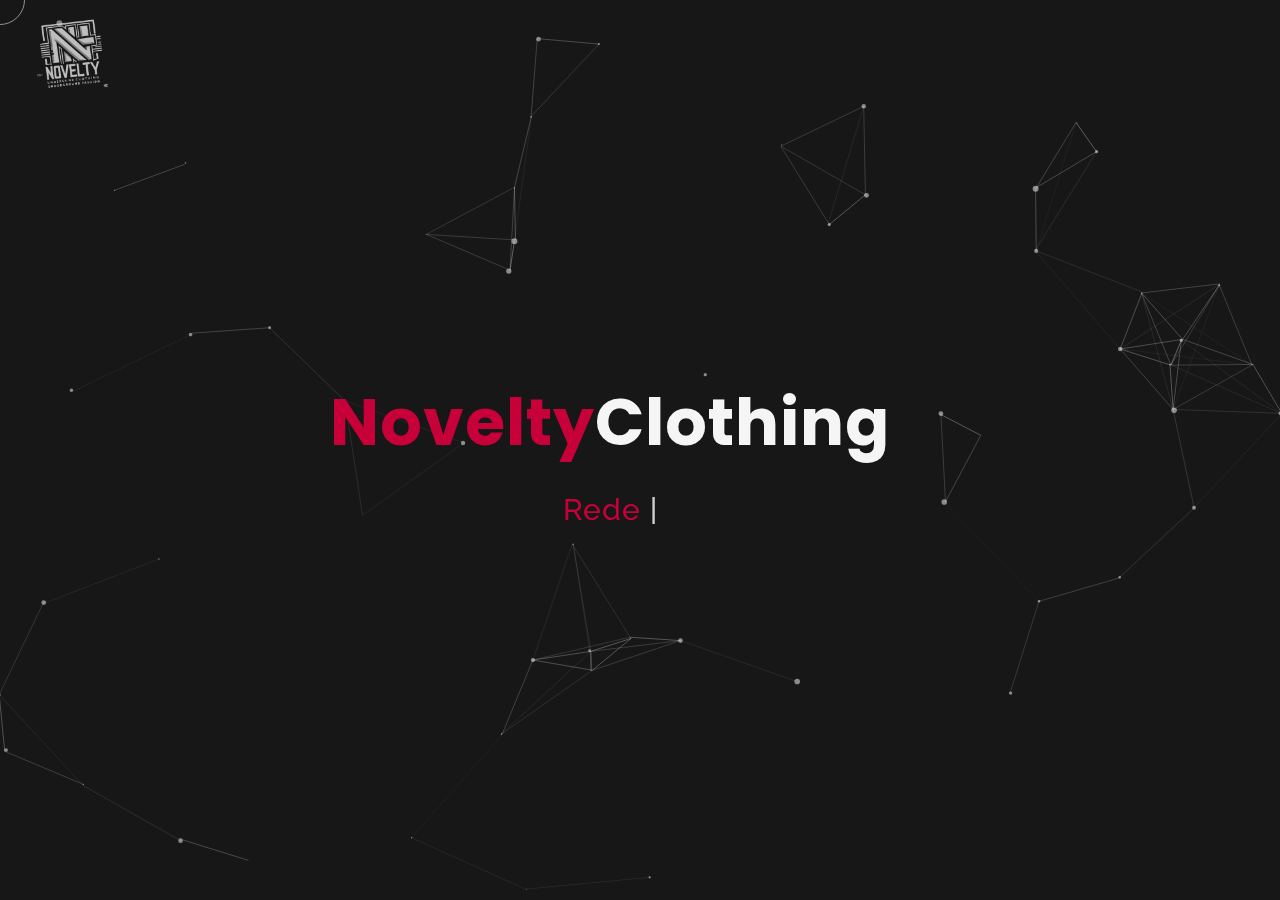
==== index.html @ c51ffd17 "Update index.html" ====
<!DOCTYPE html>
<html lang="en">
<head>
    <meta charset="UTF-8">
    <title>Novelty Clothing</title>
   <link rel="icon" type="image/png" href="images/favicon.png">
    <link rel="stylesheet" href="css/index.css">
    <script src="https://cdnjs.cloudflare.com/ajax/libs/gsap/3.2.6/gsap.min.js"></script>
</head>
<body>
    <div id="all">
        <div class="cursor"></div>
        <div id="loader">
            <span class="color">
                <!-- Wrap the text in an anchor tag to make it clickable -->
                <a href="buy.html" class="title-link">Novelty</a>
            </span>
            Clothing
        </div>
        <div id="breaker">
        </div>
        <div id="breaker-two">
        </div>
        <div id="navigation-content">
            <div class="logo">
                <img src="images/favicon.png" alt="logo">
            </div>
            <div class="navigation-close">
                <span class="close-first"></span>
                <span class="close-second"></span>
            </div>
        </div>
        <div id="navigation-bar">
            <img src="images/favicon.png" alt="logo">
            </div>
        </div>
        <div id="header">
            <div id="particles"></div>
            <div class="header-content">
                <div class="header-content-box">
                    <div class="firstline">
                        <a href="buy.html" class="title-link" style="color: inherit; text-decoration: none;">
                            <span class="color">Novelty</span>Clothing
                        </a>
                    </div>                    
                    <div class="secondline">
                        <span class="txt-rotate color" data-period="1200" data-rotate='[ " Redefine the Underground.", " Where the Underground Rises." ]'></span>
                        <span class="slash">|</span>
                    </div>   
                </div>
            </div>
        </div>
    <script src="js/jquery.min.js"></script>
    <script src="js/particles.js"></script>
    <script src="js/particles.min.js"></script>
    <script src="js/index.js"></script>
    <script>
        particlesJS("particles", {"particles":{"number":{"value":40,"density":{"enable":true,"value_area":800}},"color":{"value":"#ffffff"},"shape":{"type":"circle","stroke":{"width":0,"color":"#000000"},"polygon":{"nb_sides":5},"image":{"src":"img/github.svg","width":100,"height":100}},"opacity":{"value":0.5,"random":false,"anim":{"enable":false,"speed":1,"opacity_min":0.1,"sync":false}},"size":{"value":3,"random":true,"anim":{"enable":false,"speed":40,"size_min":0.1,"sync":false}},"line_linked":{"enable":true,"distance":150,"color":"#ffffff","opacity":0.4,"width":1},"move":{"enable":true,"speed":6,"direction":"none","random":false,"straight":false,"out_mode":"out","bounce":false,"attract":{"enable":false,"rotateX":600,"rotateY":1200}}},"interactivity":{"detect_on":"canvas","events":{"onhover":{"enable":true,"mode":"repulse"},"onclick":{"enable":true,"mode":"push"},"resize":true},"modes":{"grab":{"distance":400,"line_linked":{"opacity":1}},"bubble":{"distance":400,"size":40,"duration":2,"opacity":8,"speed":3},"repulse":{"distance":200,"duration":0.4},"push":{"particles_nb":4},"remove":{"particles_nb":2}}},"retina_detect":true});
    </script>

</body>
</html>
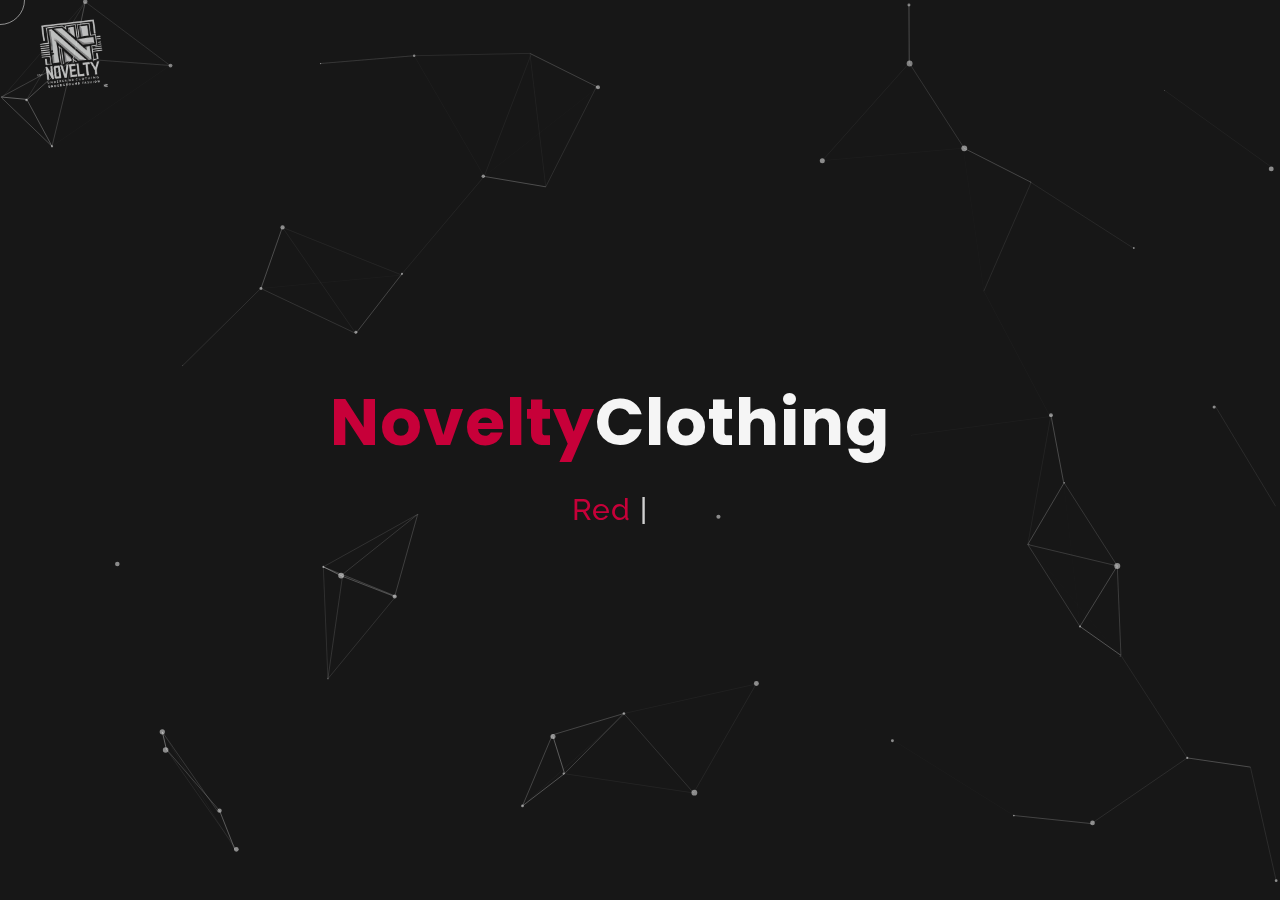
==== commit 2c8c52f2: "Add files via upload" ====
--- a/index.html
+++ b/index.html
@@ -11,11 +11,6 @@
     <div id="all">
         <div class="cursor"></div>
         <div id="loader">
-            <span class="color">
-                <!-- Wrap the text in an anchor tag to make it clickable -->
-                <a href="buy.html" class="title-link">Novelty</a>
-            </span>
-            Clothing
         </div>
         <div id="breaker">
         </div>
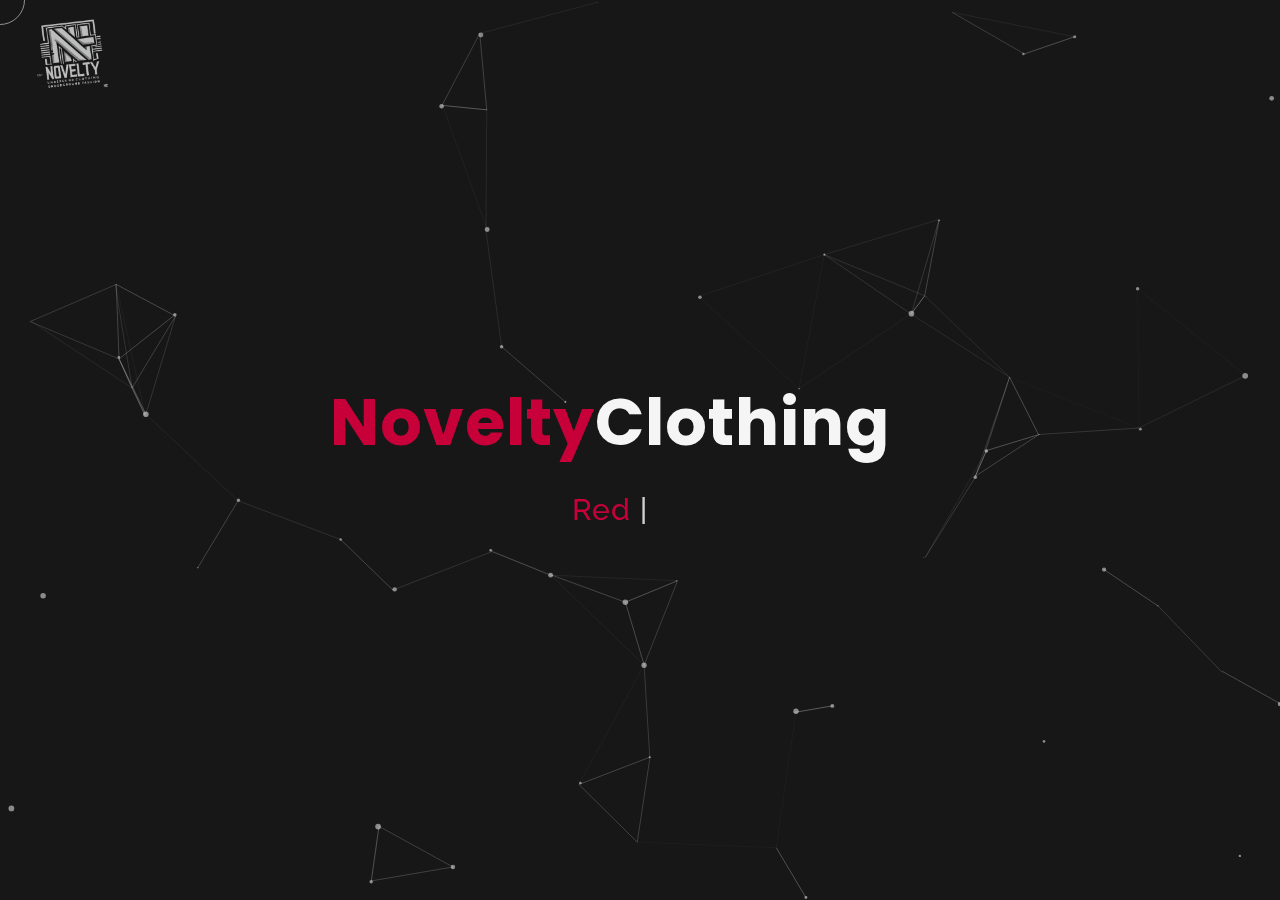
==== commit 15d3c090: "Update index.html" ====
--- a/index.html
+++ b/index.html
@@ -39,7 +39,7 @@
                         </a>
                     </div>                    
                     <div class="secondline">
-                        <span class="txt-rotate color" data-period="1200" data-rotate='[ " Redefine the Underground.", " Where the Underground Rises." ]'></span>
+                        <span class="txt-rotate color" data-period="1200" data-rotate='[ " Redefine the Underground.", " Where the Underground Rises.", " Oweb sharpnips is gay." ]'></span>
                         <span class="slash">|</span>
                     </div>   
                 </div>
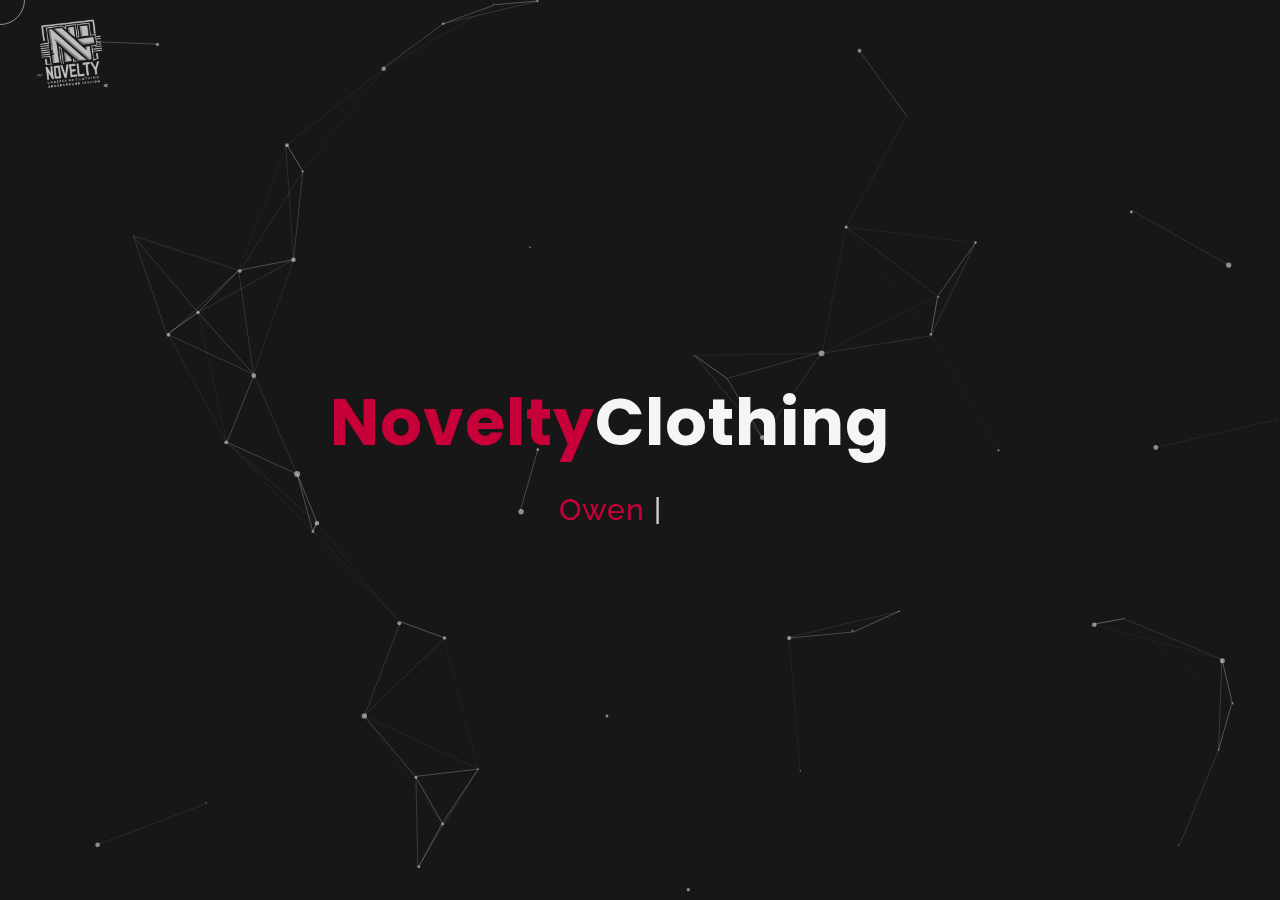
==== commit 29914960: "Update index.html" ====
--- a/index.html
+++ b/index.html
@@ -39,7 +39,7 @@
                         </a>
                     </div>                    
                     <div class="secondline">
-                        <span class="txt-rotate color" data-period="1200" data-rotate='[ " Redefine the Underground.", " Where the Underground Rises.", " Oweb sharpnips is gay." ]'></span>
+                        <span class="txt-rotate color" data-period="1200" data-rotate='[ " Owen sharpnips is gay", " Where the Underground Rises.", " Redefine the Underground." ]'></span>
                         <span class="slash">|</span>
                     </div>   
                 </div>
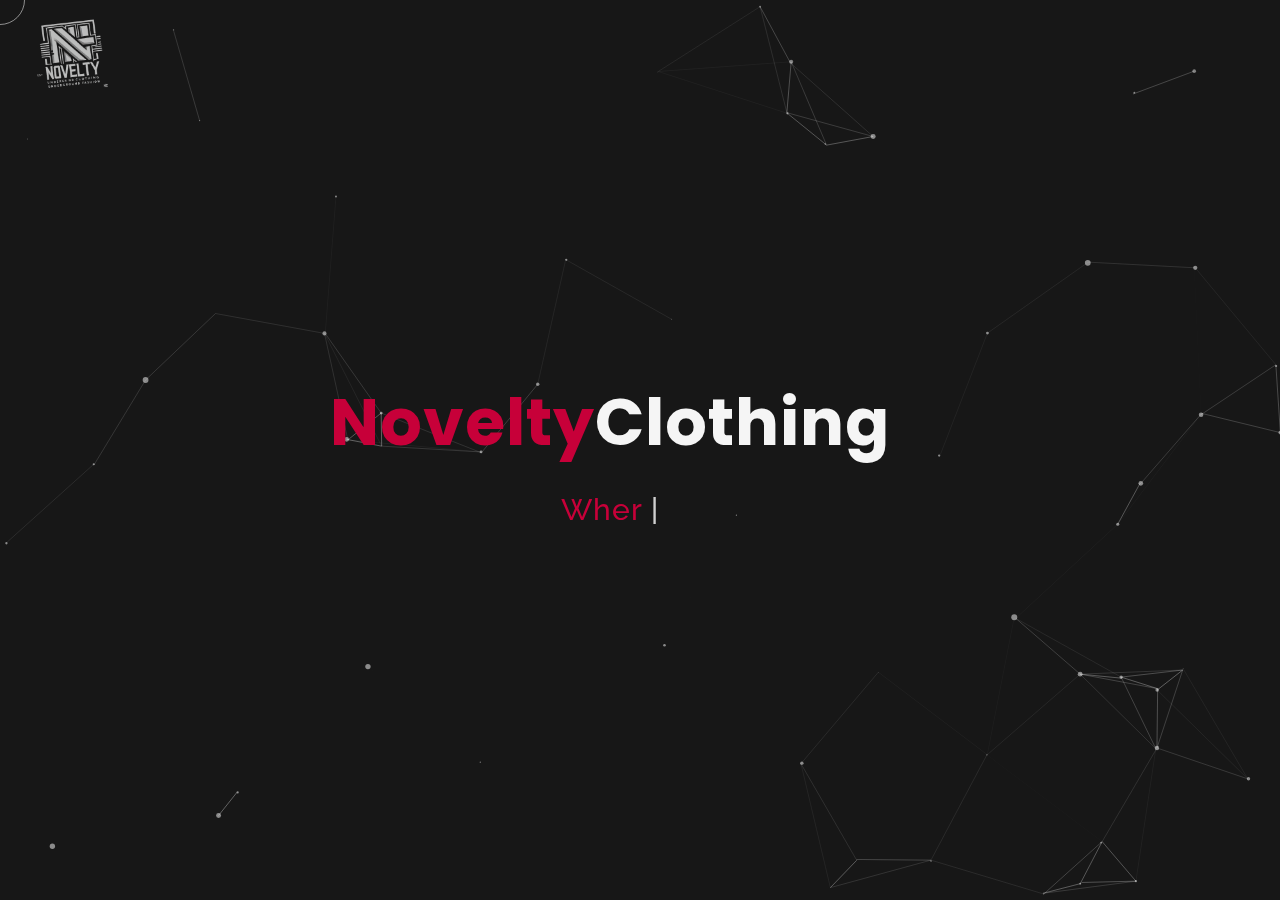
==== commit 97030396: "Update index.html" ====
--- a/index.html
+++ b/index.html
@@ -39,7 +39,7 @@
                         </a>
                     </div>                    
                     <div class="secondline">
-                        <span class="txt-rotate color" data-period="1200" data-rotate='[ " Owen sharpnips is gay", " Where the Underground Rises.", " Redefine the Underground." ]'></span>
+                        <span class="txt-rotate color" data-period="1200" data-rotate='[ " Where the Underground Rises.", " Redefine the Underground." ]'></span>
                         <span class="slash">|</span>
                     </div>   
                 </div>
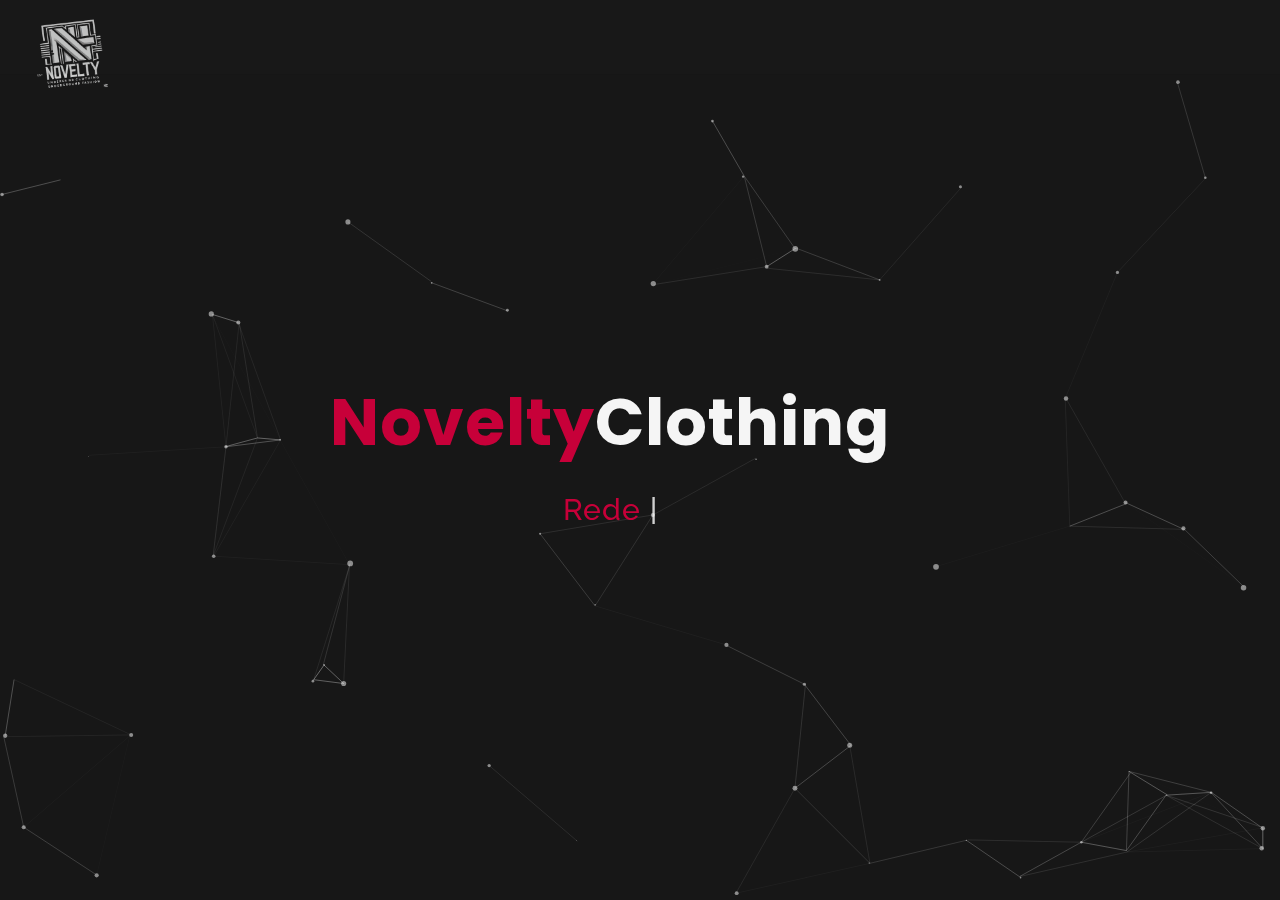
==== commit b44bd9d5: "Add files via upload" ====
--- a/index.html
+++ b/index.html
@@ -4,7 +4,7 @@
     <meta charset="UTF-8">
     <title>Novelty Clothing</title>
    <link rel="icon" type="image/png" href="images/favicon.png">
-    <link rel="stylesheet" href="css/index.css">
+    <link rel="stylesheet" href="css/index copy.css">
     <script src="https://cdnjs.cloudflare.com/ajax/libs/gsap/3.2.6/gsap.min.js"></script>
 </head>
 <body>
@@ -39,7 +39,7 @@
                         </a>
                     </div>                    
                     <div class="secondline">
-                        <span class="txt-rotate color" data-period="1200" data-rotate='[ " Where the Underground Rises.", " Redefine the Underground." ]'></span>
+                        <span class="txt-rotate color" data-period="1200" data-rotate='[ " Redefine the Underground.", " Where the Underground Rises." ]'></span>
                         <span class="slash">|</span>
                     </div>   
                 </div>
--- a/css/index copy.css
+++ b/css/index copy.css
@@ -0,0 +1,265 @@
+/*!
+  * Item: Willy Wonka Theme
+  * Description: Personal Portfolio Website Template
+  * Author/Developer: Sujal
+  * Version: v1
+  */
+@import url('https://fonts.googleapis.com/css?family=Raleway:300&display=swap');
+@import url('https://fonts.googleapis.com/css?family=Monoton&display=swap');
+@import url('https://fonts.googleapis.com/css?family=Poppins:500&display=swap');
+*{
+    padding: 0%;
+    margin: 0%;
+    box-sizing: border-box;
+}
+::-webkit-scrollbar{
+    width: 4px;
+    color:#c70039;
+    transition: all .4s ease;
+}
+::-webkit-scrollbar-thumb {
+    background: #c70039; 
+    border-radius: 4px;
+    width: 4px;
+    transition: all .4s ease;
+  }
+  ::-webkit-scrollbar-track {
+    background: #101010; 
+    border-radius: 4px;
+    width: 4px;
+  }
+  input::-webkit-outer-spin-button,
+input::-webkit-inner-spin-button {
+  -webkit-appearance: none;
+  margin: 0;
+}
+
+/* Firefox */
+input[type=number] {
+  -moz-appearance: textfield;
+}
+  html{
+    background: #101010;
+    
+  }
+  #loader{
+      display: flex;
+      align-items: center;
+      justify-content: center;
+      flex-direction: column;
+      height:100vh;
+      position: fixed;
+      z-index:100;
+      font-family: poppins;
+      background-color: #202020;
+      color: whitesmoke;
+      font-size: 70px;
+      width: 100%;
+  }
+body{
+    user-select: none;
+    height: auto;
+    overflow-x: hidden;
+    width: 100%;
+    background: #171717;
+}
+#header{
+    background:#171717;
+    height: 100vh;
+    width: 100%;;
+    overflow: hidden;
+    animation: scale 1.5s ease;
+    position:relative;
+    display: block;
+}
+#particles{
+    position: absolute;
+    top: 0;
+    left: 0;
+    height: 100%;
+    width: 100vw;
+    background-size: cover;
+    background-position: 50% 50%;
+    display: block;
+}
+#navigation-content{
+    height: 100vh;
+    width: 100%;
+    position:fixed;
+    z-index: 5;
+    background-color:#020202;
+    transform: translateY(-200%);
+    display: flex;
+    flex-direction: column;
+    align-items: center;
+    justify-content: center;
+}
+#navigation-bar{
+    position: fixed;
+    height: 100px;
+    width: 100%;
+    z-index: 3;
+    padding: 10px;
+    background:transparent;
+    overflow: hidden;
+}
+.menubar{
+    position: absolute;
+    right:4%;
+    top: 40%;
+    cursor: pointer;
+    opacity: .8;
+    transition: all .4s ease;
+}
+.menubar span{
+    position: relative;
+    background-color:transparent;
+    height:2px;
+    width: 20px;
+    display: block;
+    margin:6px;
+    border-radius: 20px;
+}
+.menubar .first-span{
+    width:35px;
+}
+.menubar .first-span::before{
+    content: "";
+    position: absolute;
+    height: 100%;
+    width: 50%;
+    top:0;
+    right:0;
+    background-color:whitesmoke;
+    transition: all .5s ease;
+
+}
+.menubar .second-span{
+    width:35px;
+}
+.menubar .second-span::before{
+    content: "";
+    position: absolute;
+    height: 100%;
+    width: 75%;
+    top:0;
+    right:0;
+    background-color:whitesmoke;
+    transition: all .3s ease;
+}
+.menubar .third-span{
+    width:35px;
+}
+.menubar .third-span::before{
+    content: "";
+    position: absolute;
+    height: 100%;
+    width: 100%;
+    top:0;
+    right:0;
+    background-color:whitesmoke;
+    transition: all .3s ease;
+}
+.menubar:hover .second-span::before , .menubar:hover .first-span::before {
+    width: 100%;
+}
+.menubar:hover{
+    opacity: 1;
+}
+.close-first , .close-second{
+ height: 2px;
+ width: 35px;
+ background-color: whitesmoke;
+ display: block;
+ margin: 4px;
+ cursor: pointer;
+ padding: 1px;
+ border-radius: 20px;
+}
+.close-first {
+    transform: rotate(45deg);
+}
+.close-second{
+    transform: rotate(-45deg);
+}
+.navigation-close{
+    position: absolute;
+    top: 6%;
+    right:4%;
+    padding: 10px;
+    cursor: pointer;
+    transition: all.3s ease;
+    opacity: .8;
+}
+.navigation-close:hover{
+    opacity: 1;
+    transform: rotate(90deg);
+}
+.logo img{
+    height: 80px;
+    position: absolute;
+    top: 3%;
+    left: 2.5%;
+    opacity: .8;
+    z-index: 2;
+    cursor: pointer;
+    transition: all .4s ease;
+}
+.logo img:hover{
+    opacity: 1;
+    transform: rotate(-45deg);
+}
+#navigation-bar img{
+    height: 80px;
+    position: absolute;
+    ;
+    top: 15%;
+    left: 2.5%;
+    opacity: .8;
+    transition: all .4s ease;
+}
+#navigation-bar img:hover{
+    opacity: 1;
+    transform:rotate(-45deg);
+}
+.header-content{
+    height: 100vh;
+    width: 100%;
+    float: left;
+    display: flex;
+    position: absolute;
+    align-items: center;
+    justify-content: center;
+    color: whitesmoke;
+    font-family: raleway;
+    font-weight: 400;
+    letter-spacing: 1px;
+    flex-direction: column;
+    font-size: 50px;
+    z-index: 1;
+}
+.header-content-box{
+    z-index: 2;
+    text-align: center;
+    height: auto;
+    padding-right: 60px;
+    width: auto;
+
+}
+.header-content .firstline{
+    z-index: 2;
+    font-weight:700;
+    font-family: poppins;
+    font-size: 65px;
+}
+.header-content .secondline{
+    z-index: 2;
+    font-size: 30px;
+    padding-top:20px ;
+    font-weight:500;
+    color: rgb(255, 255, 255,.8);
+}
+.color{
+    color: #c70039;
+    transition: all .4s ease;
+}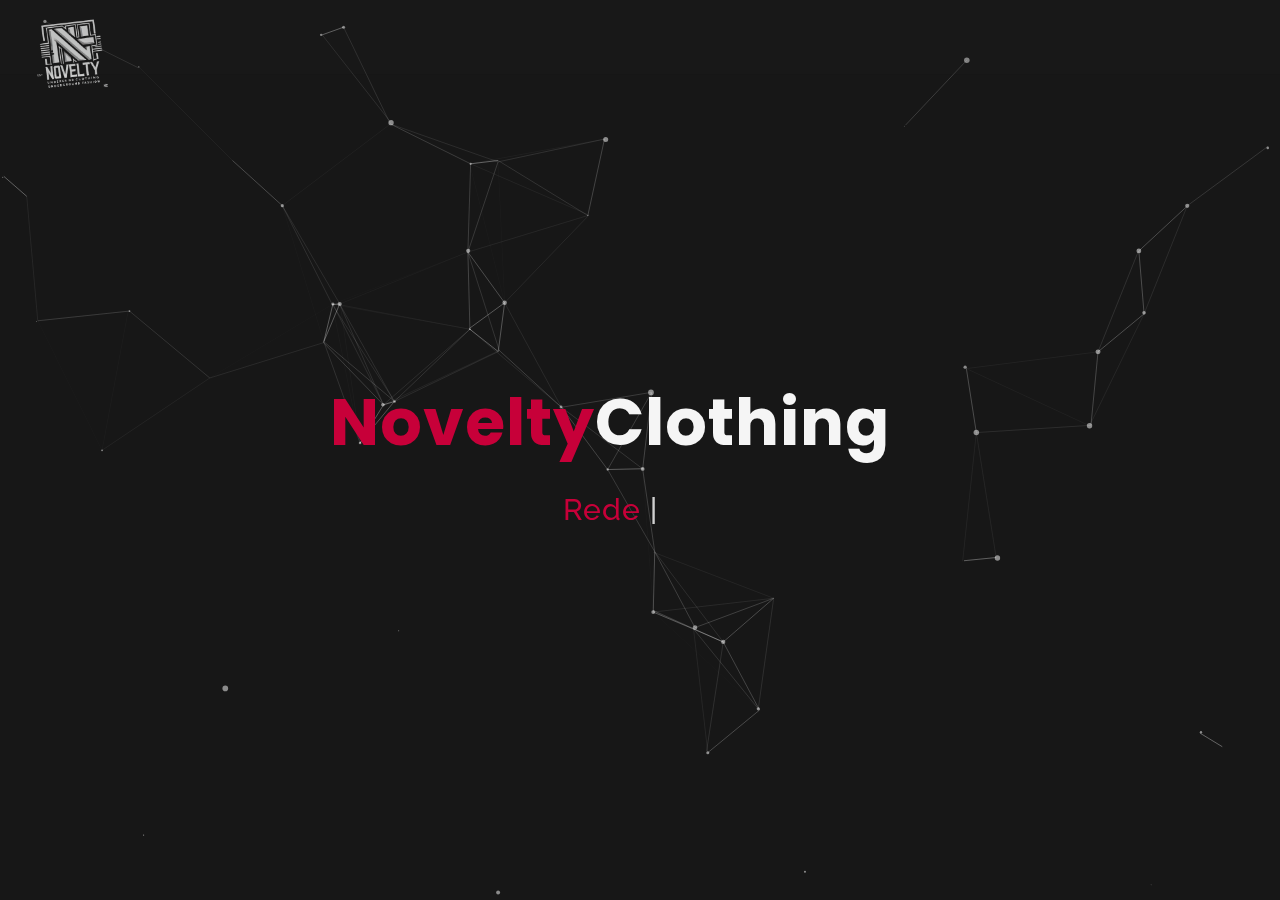
==== commit af78b56d: "Update index.html" ====
--- a/index.html
+++ b/index.html
@@ -39,7 +39,7 @@
                         </a>
                     </div>                    
                     <div class="secondline">
-                        <span class="txt-rotate color" data-period="1200" data-rotate='[ " Redefine the Underground.", " Where the Underground Rises." ]'></span>
+                        <span class="txt-rotate color" data-period="1200" data-rotate='[ " Redefine the Underground.", " Oliva is so pretty" ]'></span>
                         <span class="slash">|</span>
                     </div>   
                 </div>
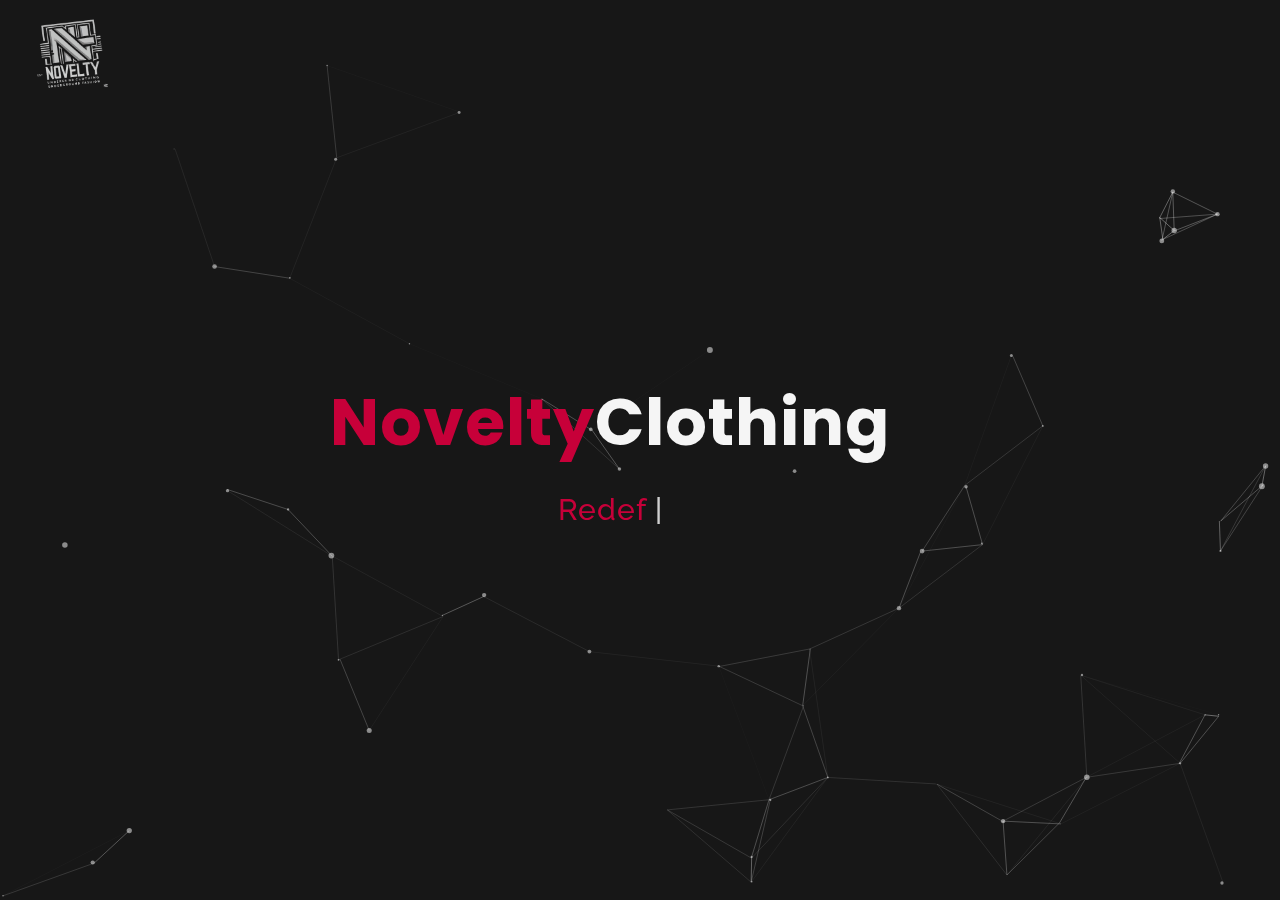
==== commit 05571e4e: "Update index.html" ====
--- a/index.html
+++ b/index.html
@@ -39,7 +39,7 @@
                         </a>
                     </div>                    
                     <div class="secondline">
-                        <span class="txt-rotate color" data-period="1200" data-rotate='[ " Redefine the Underground.", " Oliva is so pretty" ]'></span>
+                        <span class="txt-rotate color" data-period="1200" data-rotate='[ " Redefine the Underground.", " Where the Underground Rises." ]'></span>
                         <span class="slash">|</span>
                     </div>   
                 </div>
